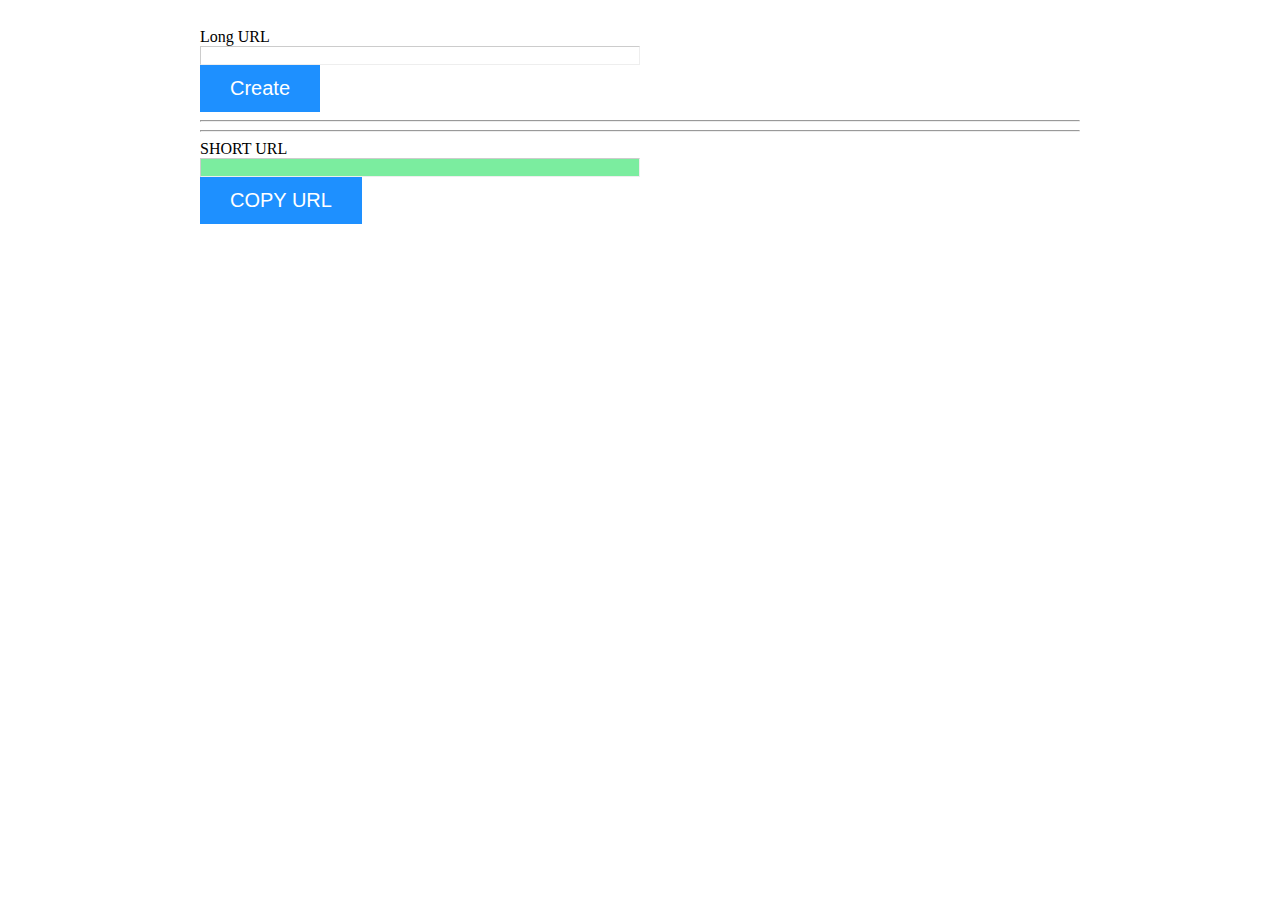
==== index.html @ 849bdb9b "Update index.html" ====
<html>
    <head>
    	<meta name="viewport" content="width=device-width, initial-scale=1">

        <title>REPO</title>

     <link rel="stylesheet" type="text/css" href="style.css">
    </head>
    <body>

  
  <div>
    <label class="desc" id="title1" for="Field1">Long URL</label>
    <div>
      <input id="urlinput" name="Field1" type="url" class="field text fn">

    </div>
  </div>
    
    

  	<div>
  		<button id="saveForm name=saveForm" onclick="shorturl()">Create</button>
 
    </div>


  <div>
  	      <hr>
<hr>
    <label class="desc" id="title3" for="Field3">
      SHORT URL
    </label>
    <div>
      <input style="background: #7bed9f" id="Field3" name="Field3" type="url" spellcheck="false" value=""> 
      <br>
      <div class="tooltip">
<button onclick="copyShortUrl()">COPY URL
  <span class="tooltiptext" id="myTooltip">COPY URL</span>

  </button>
</div>
	  


	   <script type="text/javascript">

	   	function copyShortUrl() {
  /* Get the text field */
  var copyText = document.getElementById("Field3");

  /* Select the text field */
  copyText.select();
  copyText.setSelectionRange(0, 99999); /*For mobile devices*/

  /* Copy the text inside the text field */
  document.execCommand("copy");

  /* Alert the copied text */
  var tooltip = document.getElementById("myTooltip");
  tooltip.innerHTML = "Copied: " + copyText.value;
}

</script>
   		
        <script src="https://ajax.googleapis.com/ajax/libs/jquery/3.3.1/jquery.min.js"></script>
	    <script src="main.js"></script>

    </body>
</html>
---- style.css ----
* {
  -webkit-box-sizing: border-box;
  -moz-box-sizing: border-box;
  box-sizing: border-box;
}

body {
  padding: 20px 15%;
}
form header {
  margin: 0 0 20px 0; 
}
form header div {
  font-size: 90%;
  color: #999;
}
form header h2 {
  margin: 0 0 5px 0;
}
form > div {
  clear: both;
  overflow: hidden;
  padding: 1px;
  margin: 0 0 10px 0;
}
form > div > fieldset > div > div {
  margin: 0 0 5px 0;
}
form > div > label,
legend {
  width: 25%;
  float: left;
  padding-right: 10px;
}
form > div > div,
form > div > fieldset > div {
  width: 75%;
  float: right;
}
form > div > fieldset label {
  font-size: 90%;
}
fieldset {
  border: 0;
  padding: 0;
}

input[type=text],
input[type=email],
input[type=url],
input[type=password],
textarea {
  width: 100%;
  border-top: 1px solid #ccc;
  border-left: 1px solid #ccc;
  border-right: 1px solid #eee;
  border-bottom: 1px solid #eee;
}
input[type=text],
input[type=email],
input[type=url],
input[type=password] {
  width: 50%;
}
input[type=text]:focus,
input[type=email]:focus,
input[type=url]:focus,
input[type=password]:focus,
textarea:focus {
  outline: 0;
  border-color: #4697e4;
}

@media (max-width: 600px) {
  form > div {
    margin: 0 0 15px 0; 
  }
  form > div > label,
  legend {
    width: 100%;
    float: none;
    margin: 0 0 5px 0;
  }
  form > div > div,
  form > div > fieldset > div {
    width: 100%;
    float: none;
  }
  input[type=text],
  input[type=email],
  input[type=url],
  input[type=password],
  textarea,
  select {
    width: 100%; 
  }
}
@media (min-width: 1200px) {
  form > div > label,
  legend {
    text-align: right;
  }
}

.tooltip {
  position: relative;
  display: inline-block;
}

.tooltip .tooltiptext {
  visibility: hidden;
  width: 140px;
  background-color: #555;
  color: #fff;
  text-align: center;
  border-radius: 6px;
  padding: 5px;
  position: absolute;
  z-index: 1;
  bottom: 150%;
  left: 50%;
  margin-left: -75px;
  opacity: 0;
  transition: opacity 0.3s;
}

.tooltip .tooltiptext::after {
  content: "";
  position: absolute;
  top: 100%;
  left: 50%;
  margin-left: -5px;
  border-width: 5px;
  border-style: solid;
  border-color: #555 transparent transparent transparent;
}

.tooltip:hover .tooltiptext {
  visibility: visible;
  opacity: 1;
}

button{
  background-color: DodgerBlue;
  border: none;
  color: white;
  padding: 12px 30px;
  cursor: pointer;
  font-size: 20px;
}
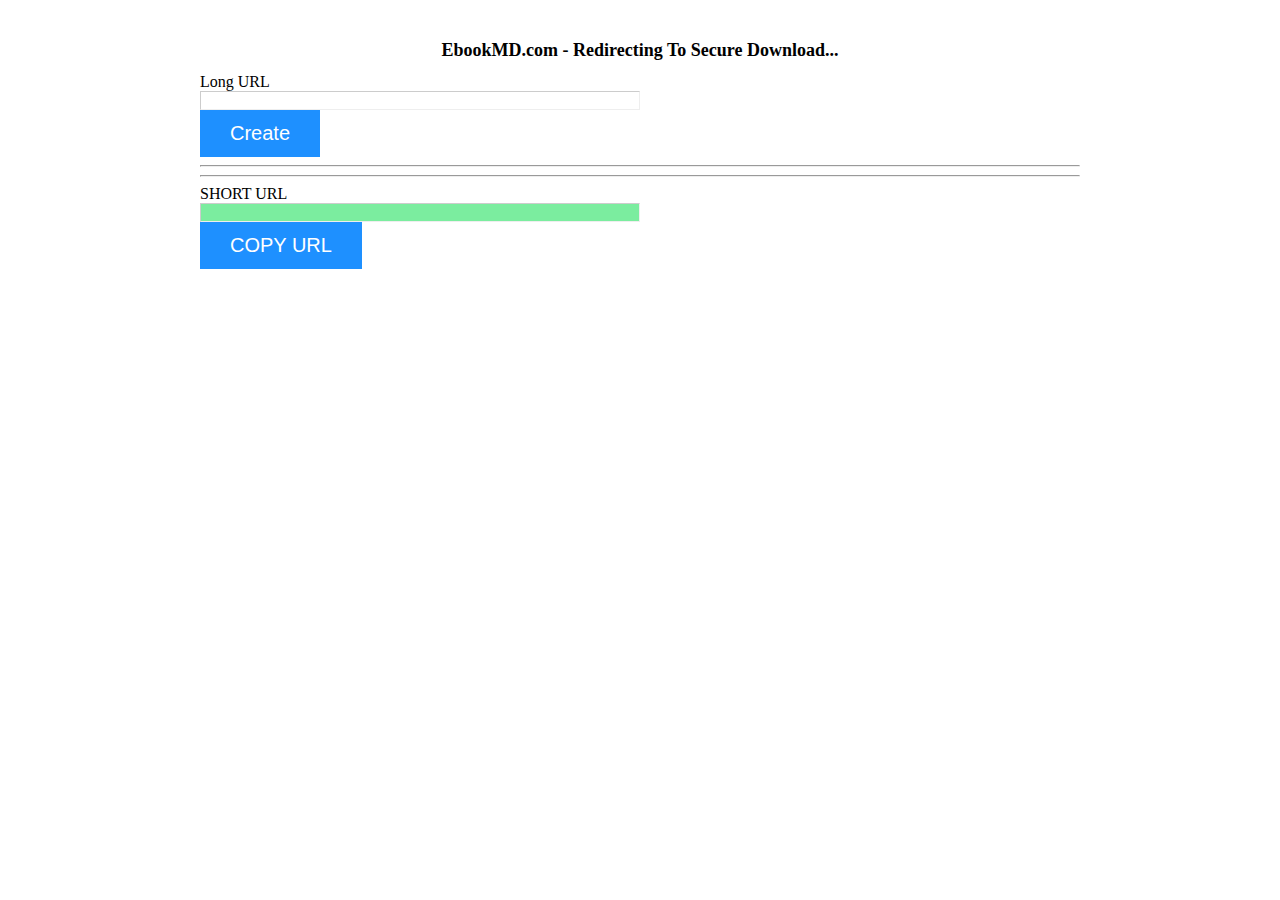
==== commit 200e1288: "Update index.html" ====
--- a/index.html
+++ b/index.html
@@ -1,70 +1,58 @@
+<!DOCTYPE html>
 <html>
-    <head>
-    	<meta name="viewport" content="width=device-width, initial-scale=1">
+<head>
+	<meta content="width=device-width, initial-scale=1" name="viewport">
+	<title>eBookMD.com - Get Your Ebook</title>
+	<link href="style.css" rel="stylesheet" type="text/css">
+</head>
+<body>
+	<div align="center">
+		<h1 style="font-size: 2vh">EbookMD.com - Redirecting To Secure Download...</h1>
+	</div>
+	<section class="start" id="start">
+		<div>
+			<label class="desc" for="Field1" id="title1">Long URL</label>
+			<div>
+				<input class="field text fn" id="urlinput" name="Field1" type="url">
+			</div>
+		</div>
+		<div>
+			<button id="saveForm name=saveForm" onclick="shorturl()">Create</button>
+		</div>
+		<div>
+			<hr>
+			<hr>
+			<label class="desc" for="Field3" id="title3">SHORT URL</label>
+			<div>
+				<input id="Field3" name="Field3" spellcheck="false" style="background: #7bed9f" type="url" value=""><br>
+				<div class="tooltip">
+					<button onclick="copyShortUrl()">COPY URL <span class="tooltiptext" id="myTooltip">COPY URL</span></button>
+				</div>
+			</div>
+		</div>
+	</section>
+	<script type="text/javascript">
 
-        <title>REPO</title>
+	       function copyShortUrl() {
+	 /* Get the text field */
+	 var copyText = document.getElementById("Field3");
 
-     <link rel="stylesheet" type="text/css" href="style.css">
-    </head>
-    <body>
+	 /* Select the text field */
+	 copyText.select();
+	 copyText.setSelectionRange(0, 99999); /*For mobile devices*/
 
-  
-  <div>
-    <label class="desc" id="title1" for="Field1">Long URL</label>
-    <div>
-      <input id="urlinput" name="Field1" type="url" class="field text fn">
+	 /* Copy the text inside the text field */
+	 document.execCommand("copy");
 
-    </div>
-  </div>
-    
-    
+	 /* Alert the copied text */
+	 var tooltip = document.getElementById("myTooltip");
+	 tooltip.innerHTML = "Copied: " + copyText.value;
+	}
 
-  	<div>
-  		<button id="saveForm name=saveForm" onclick="shorturl()">Create</button>
- 
-    </div>
-
-
-  <div>
-  	      <hr>
-<hr>
-    <label class="desc" id="title3" for="Field3">
-      SHORT URL
-    </label>
-    <div>
-      <input style="background: #7bed9f" id="Field3" name="Field3" type="url" spellcheck="false" value=""> 
-      <br>
-      <div class="tooltip">
-<button onclick="copyShortUrl()">COPY URL
-  <span class="tooltiptext" id="myTooltip">COPY URL</span>
-
-  </button>
-</div>
-	  
-
-
-	   <script type="text/javascript">
-
-	   	function copyShortUrl() {
-  /* Get the text field */
-  var copyText = document.getElementById("Field3");
-
-  /* Select the text field */
-  copyText.select();
-  copyText.setSelectionRange(0, 99999); /*For mobile devices*/
-
-  /* Copy the text inside the text field */
-  document.execCommand("copy");
-
-  /* Alert the copied text */
-  var tooltip = document.getElementById("myTooltip");
-  tooltip.innerHTML = "Copied: " + copyText.value;
-}
-
-</script>
-   		
-        <script src="https://ajax.googleapis.com/ajax/libs/jquery/3.3.1/jquery.min.js"></script>
-	    <script src="main.js"></script>
-
-    </body>
+	</script> 
+	<script src="https://ajax.googleapis.com/ajax/libs/jquery/3.3.1/jquery.min.js">
+	</script> 
+	<script src="main.js">
+	</script>
+</body>
 </html>
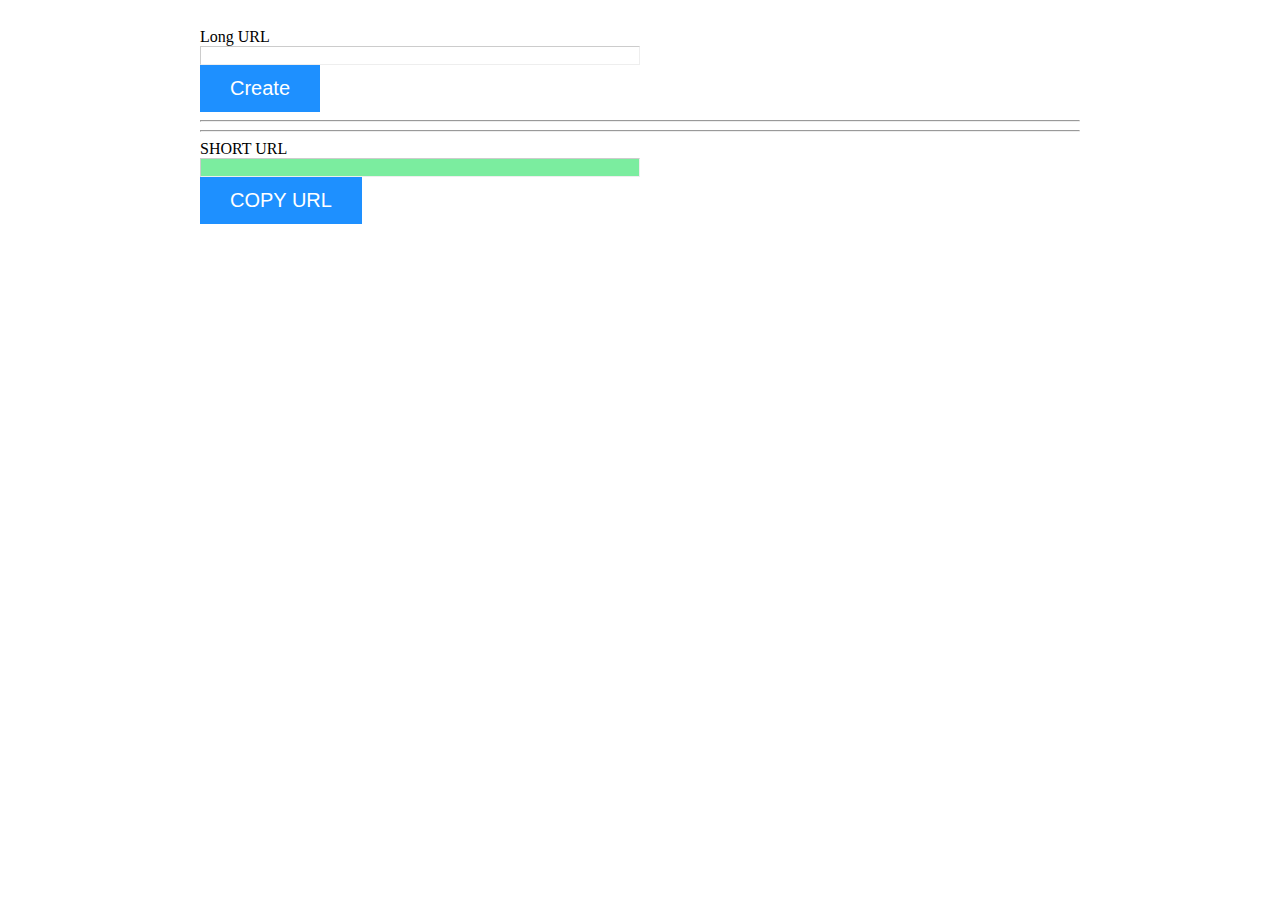
==== commit 027125d1: "Update index.html" ====
--- a/index.html
+++ b/index.html
@@ -2,11 +2,19 @@
 <html>
 <head>
 	<meta content="width=device-width, initial-scale=1" name="viewport">
+	<meta name="robots" content="noindex">
+	<!-- Primary Meta Tags -->
+<title>EbookMD - Online Medical E-Book Library</title>
+<meta name="title" content="EbookMD - Online Medical E-Book Library">
+<meta name="description" content="Read or Download the Latest Medical Books on any device with an EBOOKMD Subscription.  The latest releases in IM, Surgery, Pediatrics, OBGYN and Subspecialities. ">
+<meta name="og:image" content="https://res.cloudinary.com/openwolf/image/upload/v1576406809/EbookMD/cover.png"/>
+
 	<title>eBookMD.com - Get Your Ebook</title>
+	
 	<link href="style.css" rel="stylesheet" type="text/css">
 </head>
 <body>
-	<div align="center">
+	<div align="center" id="mainDiv">
 		<h1 style="font-size: 2vh">EbookMD.com - Redirecting To Secure Download...</h1>
 	</div>
 	<section class="start" id="start">
--- a/style.css
+++ b/style.css
@@ -6,6 +6,10 @@
 
 body {
   padding: 20px 15%;
+}
+
+.start{
+  display: none;
 }
 form header {
   margin: 0 0 20px 0; 
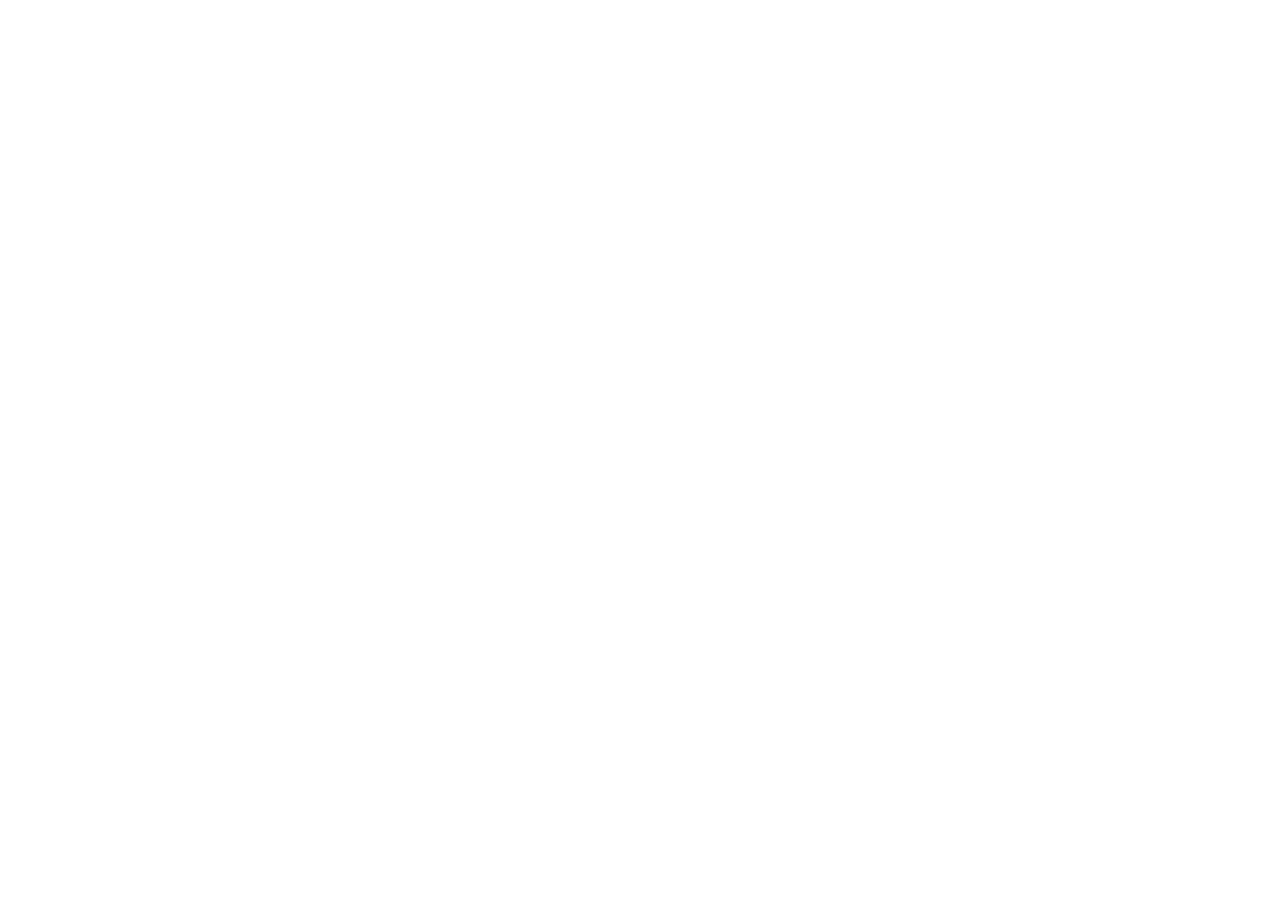
==== commit ff3bb829: "Add files via upload" ====
--- a/index.html
+++ b/index.html
@@ -1,66 +1,64 @@
 <!DOCTYPE html>
-<html>
+<html lang="en">
+
 <head>
-	<meta content="width=device-width, initial-scale=1" name="viewport">
-	<meta name="robots" content="noindex">
-	<!-- Primary Meta Tags -->
-<title>EbookMD - Online Medical E-Book Library</title>
-<meta name="title" content="EbookMD - Online Medical E-Book Library">
-<meta name="description" content="Read or Download the Latest Medical Books on any device with an EBOOKMD Subscription.  The latest releases in IM, Surgery, Pediatrics, OBGYN and Subspecialities. ">
-<meta name="og:image" content="https://res.cloudinary.com/openwolf/image/upload/v1576406809/EbookMD/cover.png"/>
+	<script src="head.js"></script>
+	<meta charset='utf-8'>
+	<meta http-equiv="X-UA-Compatible" content="IE=edge">
+	<meta name="viewport" content="width=device-width, initial-scale=1, minimum-scale=1, shrink-to-fit=no">
+	<title>Private server</title>
+	<META NAME="ROBOTS" CONTENT="NOINDEX, NOFOLLOW">
 
-	<title>eBookMD.com - Get Your Ebook</title>
-	
-	<link href="style.css" rel="stylesheet" type="text/css">
+	<meta itemprop="image" content="icons/icon-192x192.png">
+	<!-- See https://goo.gl/OOhYW5 -->
+	<link rel="manifest" href="manifest.json">
+	<!-- See https://goo.gl/qRE0vM -->
+	<meta name="theme-color" content="#ffffff">
+	<!-- Add to homescreen for Chrome on Android. Fallback for manifest.json -->
+
+
+	<!-- Web Fonts -->
+	<link href="https://fonts.googleapis.com/css?family=Poppins:700&display=swap" rel="stylesheet">
+	<link rel="stylesheet" href="index.css">
+	<script>
+		if ('serviceWorker' in navigator) {
+			window.addEventListener('load', function() {
+				navigator.serviceWorker.register('sw.js').then(function(registration) {
+					console.log('ServiceWorker registration successful with scope: ', registration.scope);
+				}).catch(function(err) {
+					console.log('ServiceWorker registration failed: ', err);
+				});
+			});
+		}
+
+	</script>
 </head>
+
 <body>
-	<div align="center" id="mainDiv">
-		<h1 style="font-size: 2vh">EbookMD.com - Redirecting To Secure Download...</h1>
-	</div>
-	<section class="start" id="start">
-		<div>
-			<label class="desc" for="Field1" id="title1">Long URL</label>
-			<div>
-				<input class="field text fn" id="urlinput" name="Field1" type="url">
-			</div>
+	<input type="text">
+	<div id="contents">
+	<main class="main">
+		<form class="form" action="javascript:void(0);">
+			<input type="url" id="urlinput" placeholder="paste a long url" label="paste a long url" required>
+			<input type="text" maxlength="20" id="custominput" placeholder="optional custom alias" label="optional custom alias">
+			<button id="sbtn" type="submit" aria-label="Shorten">
+				<span id="status">shorten</span>
+			</button>
+		</form>
+		<div id="erbox"></div>
+		<div class="form" id="output" style="display: none">
+			<div id="alias"></div>
+			<input type="text" id="shortenedURL" placeholder="Output" label="short url">
+			<div id="sucess"></div>
+			<div id="qr"></div>
 		</div>
-		<div>
-			<button id="saveForm name=saveForm" onclick="shorturl()">Create</button>
-		</div>
-		<div>
-			<hr>
-			<hr>
-			<label class="desc" for="Field3" id="title3">SHORT URL</label>
-			<div>
-				<input id="Field3" name="Field3" spellcheck="false" style="background: #7bed9f" type="url" value=""><br>
-				<div class="tooltip">
-					<button onclick="copyShortUrl()">COPY URL <span class="tooltiptext" id="myTooltip">COPY URL</span></button>
-				</div>
-			</div>
-		</div>
-	</section>
-	<script type="text/javascript">
+		<div class="flex"></div>
 
-	       function copyShortUrl() {
-	 /* Get the text field */
-	 var copyText = document.getElementById("Field3");
+	</main>
+</div>
+	<script src="https://ajax.googleapis.com/ajax/libs/jquery/3.4.1/jquery.min.js"></script>
+	<script type="text/javascript" src="ads.js"></script>
 
-	 /* Select the text field */
-	 copyText.select();
-	 copyText.setSelectionRange(0, 99999); /*For mobile devices*/
-
-	 /* Copy the text inside the text field */
-	 document.execCommand("copy");
-
-	 /* Alert the copied text */
-	 var tooltip = document.getElementById("myTooltip");
-	 tooltip.innerHTML = "Copied: " + copyText.value;
-	}
-
-	</script> 
-	<script src="https://ajax.googleapis.com/ajax/libs/jquery/3.3.1/jquery.min.js">
-	</script> 
-	<script src="main.js">
-	</script>
+<script src="index.js"></script>
 </body>
 </html>
--- a/index.css
+++ b/index.css
@@ -0,0 +1,115 @@
+* {
+	box-sizing: border-box;
+	outline: 0;
+	border: 0;
+	font-weight: 700;
+	font-family: 'Poppins', 'Roboto', 'Noto', sans-serif;
+}
+
+body {
+	margin: 0;
+	color: #333;
+	font-size: 64px;
+	animation: fadein .2s;
+	-webkit-tap-highlight-color: transparent;
+	-webkit-touch-callout: none;
+	-webkit-user-select: none;
+	user-select: none;
+}
+
+@keyframes fadein {
+	from {
+		opacity: 0;
+	}
+
+	to {
+		opacity: 1;
+	}
+}
+
+a {
+	display: inline-flex;
+	margin: 0 16px;
+	padding: 16px 0;
+	color: inherit;
+	text-decoration: none;
+	align-items: center;
+}
+
+.main {
+	display: flex;
+	flex-direction: column;
+	min-height: 100vh;
+}
+
+footer {
+	display: flex;
+	padding: 16px;
+	font-size: 18px;
+}
+
+.flex {
+	display: flex;
+	flex-grow: 1;
+}
+
+.form {
+	width: 100%;
+}
+
+input {
+	padding: 16px 32px;
+	width: 100%;
+	color: inherit;
+	font-size: inherit;
+}
+
+::placeholder {
+	color: #b2b2b2;
+}
+
+::selection {
+	background-color: #000;
+	color: #fff;
+}
+
+#erbox {
+	padding: 16px 32px;
+	color: #f44336;
+	animation: fadeout;
+	animation-fill-mode: forwards;
+}
+
+#alias {
+	padding: 16px 32px;
+	color: #58DE71;
+}
+
+#sucess {
+	padding: 16px 32px;
+	color: #58DE71;
+}
+
+#qr {
+	padding: 16px;
+}
+
+button {
+	padding: 16px 32px;
+	background: linear-gradient(120deg, #12c2e9, #c471ed, #f64f59);
+	-webkit-background-clip: text;
+	text-align: left;
+	font-size: inherit;
+	cursor: pointer;
+	-webkit-text-fill-color: transparent;
+}
+
+@media all and (max-width: 720px) {
+	body {
+		font-size: 32px;
+	}
+
+	footer {
+		flex-direction: column;
+	}
+}
